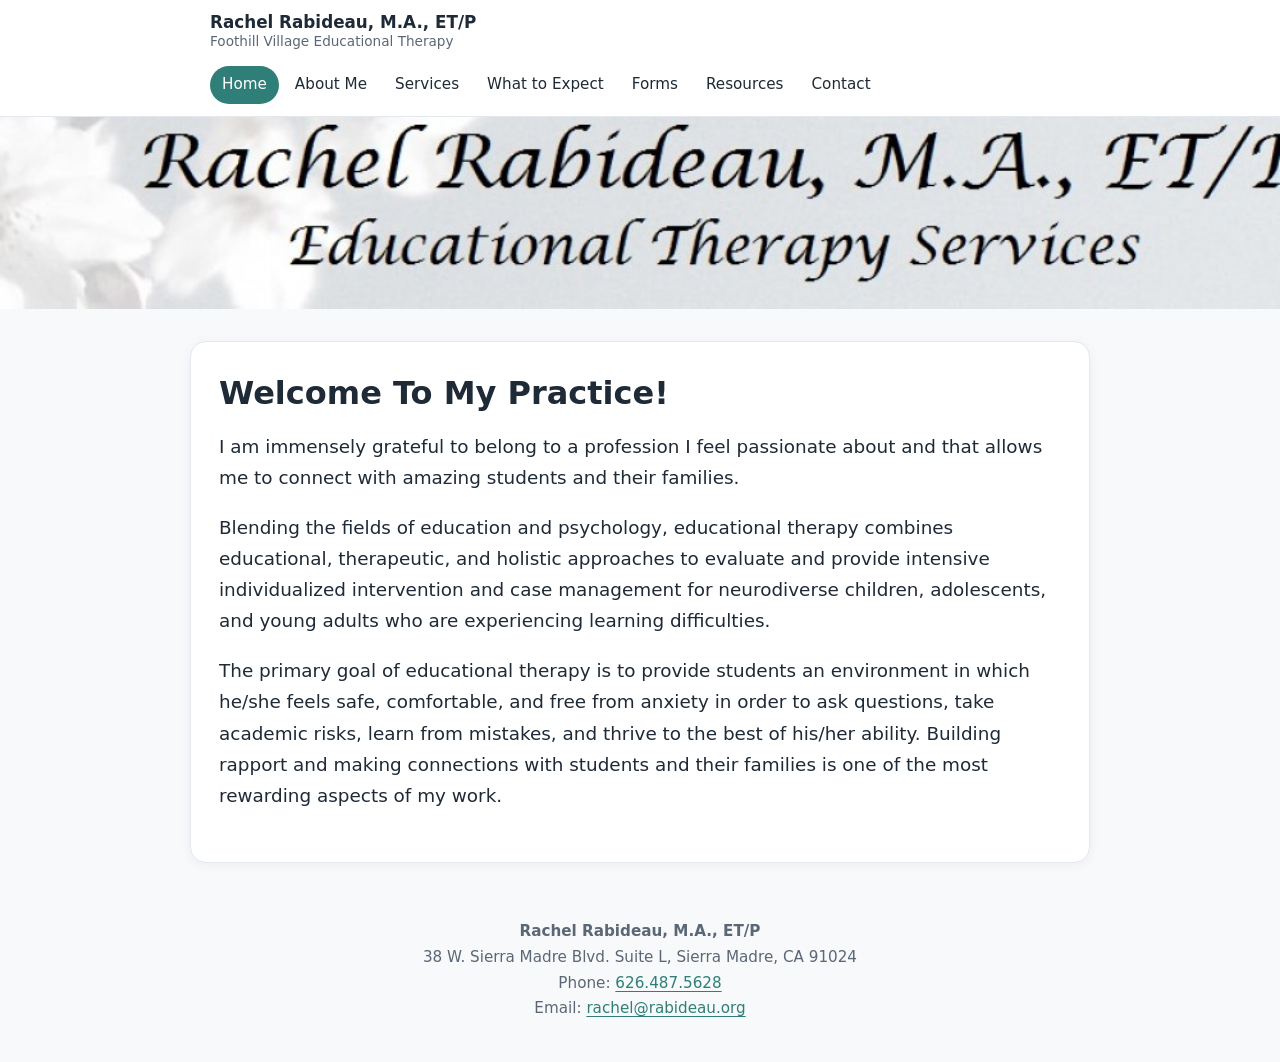
==== site/index.html @ bf9fa891 "Convert WordPress site to simple static site" ====
﻿<!DOCTYPE html>
<html lang="en">
<head>
  <meta charset="utf-8">
  <meta name="viewport" content="width=device-width, initial-scale=1">
  <title>Welcome To My Practice! | Foothill Village Educational Therapy</title>
  <meta name="description" content="Educational therapy for neurodiverse children, adolescents, and young adults in Sierra Madre, CA.">
  <link rel="stylesheet" href="style.css">
</head>
<body>
  <header class="site-header">
    <div class="wrap bar">
      <a class="brand" href="index.html">
        <span class="brand-name">Rachel Rabideau, M.A., ET/P</span>
        <span class="brand-sub">Foothill Village Educational Therapy</span>
      </a>
      <input type="checkbox" id="nav-toggle" class="nav-toggle" aria-label="Toggle menu">
      <label for="nav-toggle" class="nav-btn" aria-hidden="true"><span></span></label>
      <nav>
        <a href="index.html" aria-current="page">Home</a>
        <a href="about.html">About Me</a>
        <a href="services.html">Services</a>
        <a href="expectations.html">What to Expect</a>
        <a href="forms.html">Forms</a>
        <a href="resources.html">Resources</a>
        <a href="contact.html">Contact</a>
      </nav>
    </div>
  </header>
  <div class="hero"><img src="images/header.jpg" alt="Rachel Rabideau, M.A., ET/P - Educational Therapy Services"></div>
  <main class="wrap content">
    <h1>Welcome To My Practice!</h1>
    <p class="lead">I am immensely grateful to belong to a profession I feel passionate about and that allows me to connect with amazing students and their families.</p>
    <p class="lead">Blending the fields of education and psychology, educational therapy combines educational, therapeutic, and holistic approaches to evaluate and provide intensive individualized intervention and case management for neurodiverse children, adolescents, and young adults who are experiencing learning difficulties.</p>
    <p class="lead">The primary goal of educational therapy is to provide students an environment in which he/she feels safe, comfortable, and free from anxiety in order to ask questions, take academic risks, learn from mistakes, and thrive to the best of his/her ability. Building rapport and making connections with students and their families is one of the most rewarding aspects of my work.</p>
  </main>
  <footer class="site-footer">
    <div class="wrap">
<address>
  <strong>Rachel Rabideau, M.A., ET/P</strong><br>
  38 W. Sierra Madre Blvd. Suite L, Sierra Madre, CA 91024<br>
  Phone: <a href="tel:+16264875628">626.487.5628</a><br>
  Email: <a href="mailto:rachel@rabideau.org">rachel@rabideau.org</a>
</address>
    </div>
  </footer>
</body>
</html>
---- site/style.css ----
:root{--bg:#f7f9fb;--fg:#1f2a37;--muted:#5b6776;--accent:#2f7f78;--accent-d:#245f5a;--card:#fff;--line:#e3e8ee}
*{box-sizing:border-box}
html{scroll-behavior:smooth}
body{margin:0;font:18px/1.7 system-ui,-apple-system,"Segoe UI",Roboto,sans-serif;color:var(--fg);background:var(--bg)}
a{color:var(--accent);text-underline-offset:3px}
a:hover{color:var(--accent-d)}
.wrap{max-width:900px;margin:0 auto;padding:0 20px}
.site-header{background:var(--card);border-bottom:1px solid var(--line);position:sticky;top:0;z-index:10}
.bar{display:flex;align-items:center;justify-content:space-between;gap:16px;flex-wrap:wrap;padding-top:12px;padding-bottom:12px}
.brand{text-decoration:none;color:var(--fg);line-height:1.25}
.brand-name{display:block;font-weight:700;font-size:1.05rem}
.brand-sub{display:block;font-size:.85rem;color:var(--muted)}
nav{display:flex;gap:4px;flex-wrap:wrap}
nav a{padding:6px 12px;border-radius:999px;text-decoration:none;color:var(--fg);font-size:.95rem}
nav a:hover{background:var(--bg)}
nav a[aria-current]{background:var(--accent);color:#fff}
.nav-toggle,.nav-btn{display:none}
.hero img{display:block;width:100%;max-height:200px;object-fit:cover;object-position:left center}
.content{background:var(--card);margin:32px auto;padding:32px 28px;border-radius:16px;border:1px solid var(--line);box-shadow:0 2px 12px rgba(20,30,50,.05)}
h1{font-size:2rem;line-height:1.2;margin:0 0 1rem}
h2{font-size:1.3rem;margin:1.8rem 0 .6rem;color:var(--accent-d)}
.lead{font-size:1.15rem}
.portrait{float:right;margin:0 0 16px 24px;border-radius:12px;max-width:40%;height:auto}
.content::after{content:"";display:block;clear:both}
.chips{list-style:none;padding:0;display:flex;flex-wrap:wrap;gap:8px}
.chips li{background:#e8f3f1;color:var(--accent-d);padding:4px 14px;border-radius:999px;font-size:.95rem;line-height:1.6}
.checks{list-style:none;padding:0}
.checks li{position:relative;padding:0 0 12px 32px}
.checks li::before{content:"✓";position:absolute;left:0;top:0;color:var(--accent);font-weight:700}
.links{padding-left:1.2rem}
.links li{margin:.4rem 0}
.map iframe{width:100%;height:380px;border:0;border-radius:12px}
.site-footer{text-align:center;padding:24px 0 40px;color:var(--muted);font-size:.95rem}
address{font-style:normal}
@media(max-width:700px){
  body{font-size:17px}
  .nav-btn{display:block;cursor:pointer;padding:10px}
  .nav-btn span,.nav-btn span::before,.nav-btn span::after{display:block;width:24px;height:2px;background:var(--fg);position:relative;content:""}
  .nav-btn span::before{top:-7px}.nav-btn span::after{top:5px}
  nav{display:none;width:100%;flex-direction:column}
  .nav-toggle:checked~nav{display:flex}
  .content{margin:16px 12px;padding:22px 18px}
  .portrait{float:none;display:block;margin:0 auto 16px;max-width:60%}
}
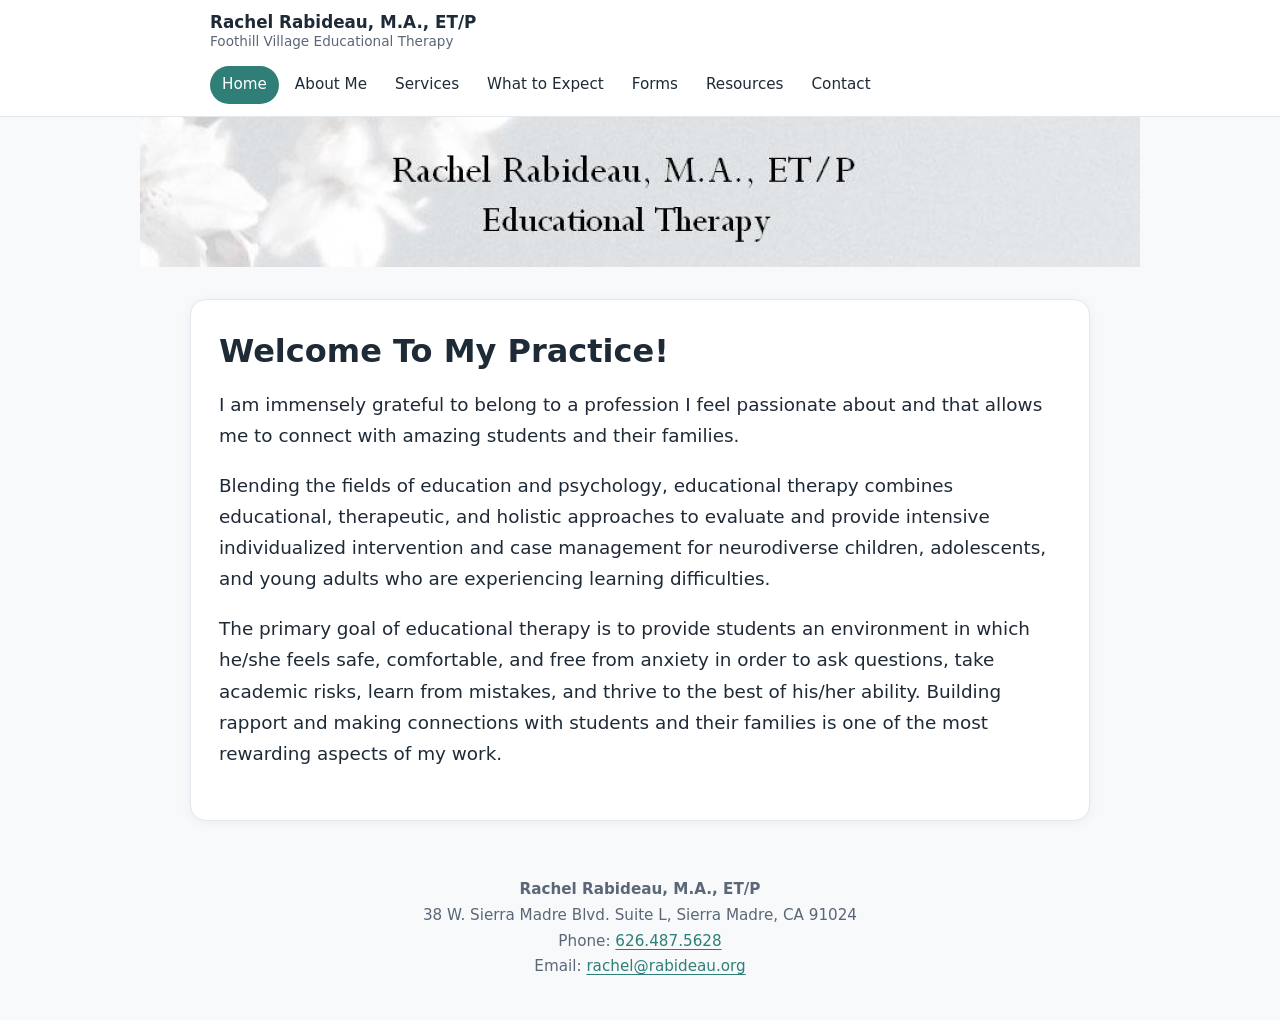
==== commit aedaaf34: "Use full-width header banner without cropping" ====
--- a/site/index.html
+++ b/site/index.html
@@ -27,7 +27,7 @@
       </nav>
     </div>
   </header>
-  <div class="hero"><img src="images/header.jpg" alt="Rachel Rabideau, M.A., ET/P - Educational Therapy Services"></div>
+  <div class="hero"><img src="images/header.jpg" alt="Rachel Rabideau, M.A., ET/P - Educational Therapy"></div>
   <main class="wrap content">
     <h1>Welcome To My Practice!</h1>
     <p class="lead">I am immensely grateful to belong to a profession I feel passionate about and that allows me to connect with amazing students and their families.</p>
--- a/site/style.css
+++ b/site/style.css
@@ -1,4 +1,4 @@
-:root{--bg:#f7f9fb;--fg:#1f2a37;--muted:#5b6776;--accent:#2f7f78;--accent-d:#245f5a;--card:#fff;--line:#e3e8ee}
+﻿:root{--bg:#f7f9fb;--fg:#1f2a37;--muted:#5b6776;--accent:#2f7f78;--accent-d:#245f5a;--card:#fff;--line:#e3e8ee}
 *{box-sizing:border-box}
 html{scroll-behavior:smooth}
 body{margin:0;font:18px/1.7 system-ui,-apple-system,"Segoe UI",Roboto,sans-serif;color:var(--fg);background:var(--bg)}
@@ -15,7 +15,7 @@
 nav a:hover{background:var(--bg)}
 nav a[aria-current]{background:var(--accent);color:#fff}
 .nav-toggle,.nav-btn{display:none}
-.hero img{display:block;width:100%;max-height:200px;object-fit:cover;object-position:left center}
+.hero img{display:block;width:100%;max-width:1000px;height:auto;margin:0 auto}
 .content{background:var(--card);margin:32px auto;padding:32px 28px;border-radius:16px;border:1px solid var(--line);box-shadow:0 2px 12px rgba(20,30,50,.05)}
 h1{font-size:2rem;line-height:1.2;margin:0 0 1rem}
 h2{font-size:1.3rem;margin:1.8rem 0 .6rem;color:var(--accent-d)}
@@ -26,7 +26,7 @@
 .chips li{background:#e8f3f1;color:var(--accent-d);padding:4px 14px;border-radius:999px;font-size:.95rem;line-height:1.6}
 .checks{list-style:none;padding:0}
 .checks li{position:relative;padding:0 0 12px 32px}
-.checks li::before{content:"✓";position:absolute;left:0;top:0;color:var(--accent);font-weight:700}
+.checks li::before{content:"âœ“";position:absolute;left:0;top:0;color:var(--accent);font-weight:700}
 .links{padding-left:1.2rem}
 .links li{margin:.4rem 0}
 .map iframe{width:100%;height:380px;border:0;border-radius:12px}
@@ -43,3 +43,4 @@
   .portrait{float:none;display:block;margin:0 auto 16px;max-width:60%}
 }
 
+
